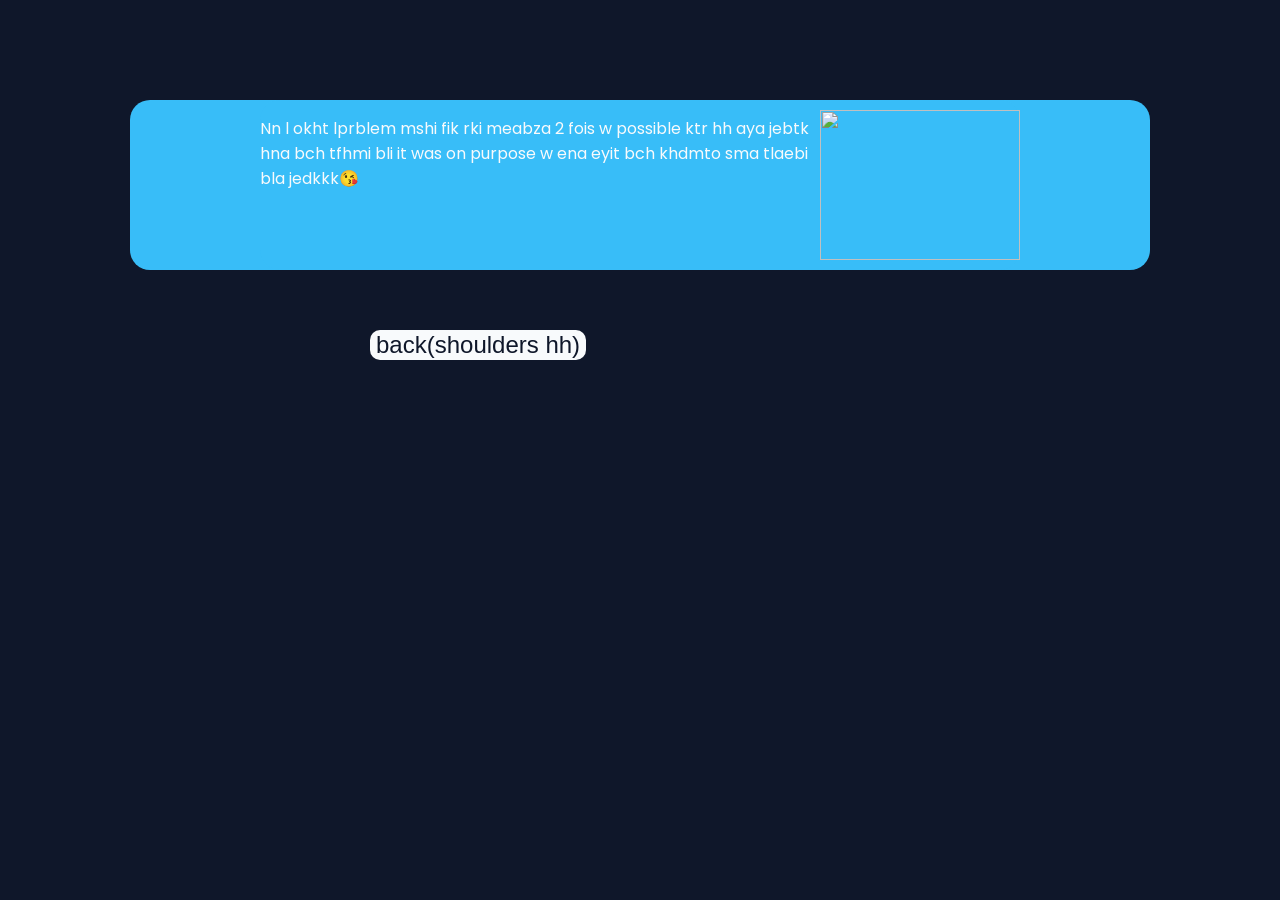
==== services.html @ 77da5f31 "Add files via upload" ====
<!DOCTYPE html>
<html lang="en">
<head>
    <link rel="stylesheet" href="JS.css">
    <meta charset="UTF-8">
    <meta name="viewport" content="width=device-width, initial-scale=1.0">
    <link rel="stylesheet" href="https://cdnjs.cloudflare.com/ajax/libs/font-awesome/6.7.2/css/all.min.css">
    <link rel="preconnect" href="https://fonts.googleapis.com">
<link rel="preconnect" href="https://fonts.gstatic.com" crossorigin>
<link href="https://fonts.googleapis.com/css2?family=Poppins:wght@100;200;300;400;500;600;700;800;900&display=swap" rel="stylesheet">
    <title>fargh chghol2</title>
</head>
    <body>
        <div>
            <div class="clac">
                <p>Nn l okht lprblem mshi fik rki meabza 2 fois w possible ktr hh 
                aya jebtk hna bch tfhmi bli it was on purpose w ena eyit bch 
                khdmto sma tlaebi bla jedkkk😘</p>
                <img src="haaland.png">
            </div>
        </div>
        <a href="home.html"><button>back(shoulders hh)</button></a>
    </body>
</html>
---- JS.css ----
body{
    margin: 0;
    padding: 0%;
    background-color: #0F172A;
}
p{
    color: #F8FAFC;
    font-family: poppins;
}
img{
    width: 200px;
    height: 150px; 
    margin-top: 10px;
    margin-bottom: 10px;
}
div{
    background-color: #38BDF8;
    margin-left: 130px;
    margin-right: 130px;
    border-radius: 20px;
}
.clac{
    display: flex;
    gap: 10px;
    margin-top: 100px;  
}
button{
    margin-top: 60px;
    margin-left: 370px;
    border: none;
    background-color: #F8FAFC;
    font-size: 150%;
    color: #0F172A;
    border-radius: 10px;
}
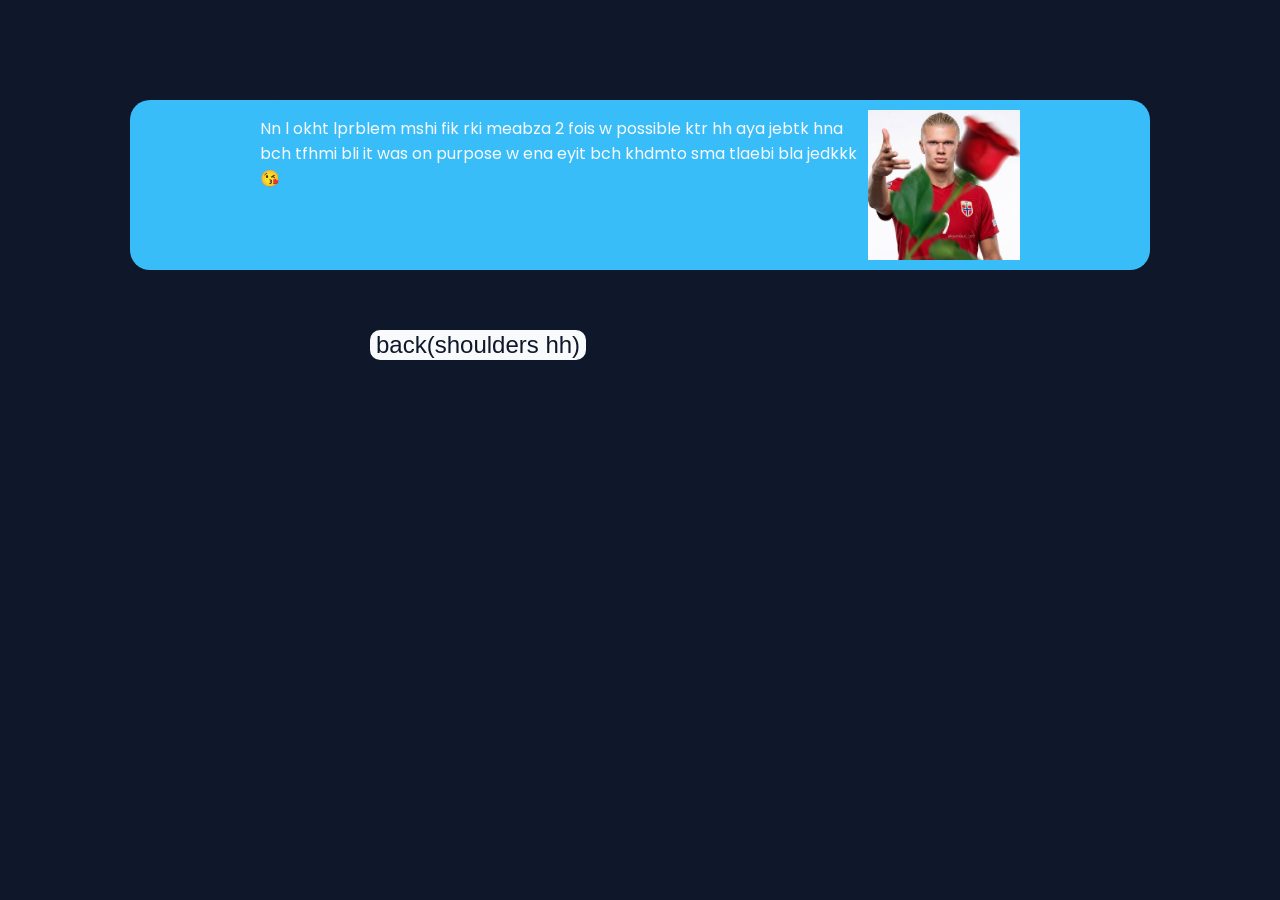
==== commit 9b72fbd9: "Update services.html" ====
--- a/services.html
+++ b/services.html
@@ -19,6 +19,6 @@
                 <img src="haaland.png">
             </div>
         </div>
-        <a href="home.html"><button>back(shoulders hh)</button></a>
+        <a href="index.html"><button>back(shoulders hh)</button></a>
     </body>
-</html>+</html>
